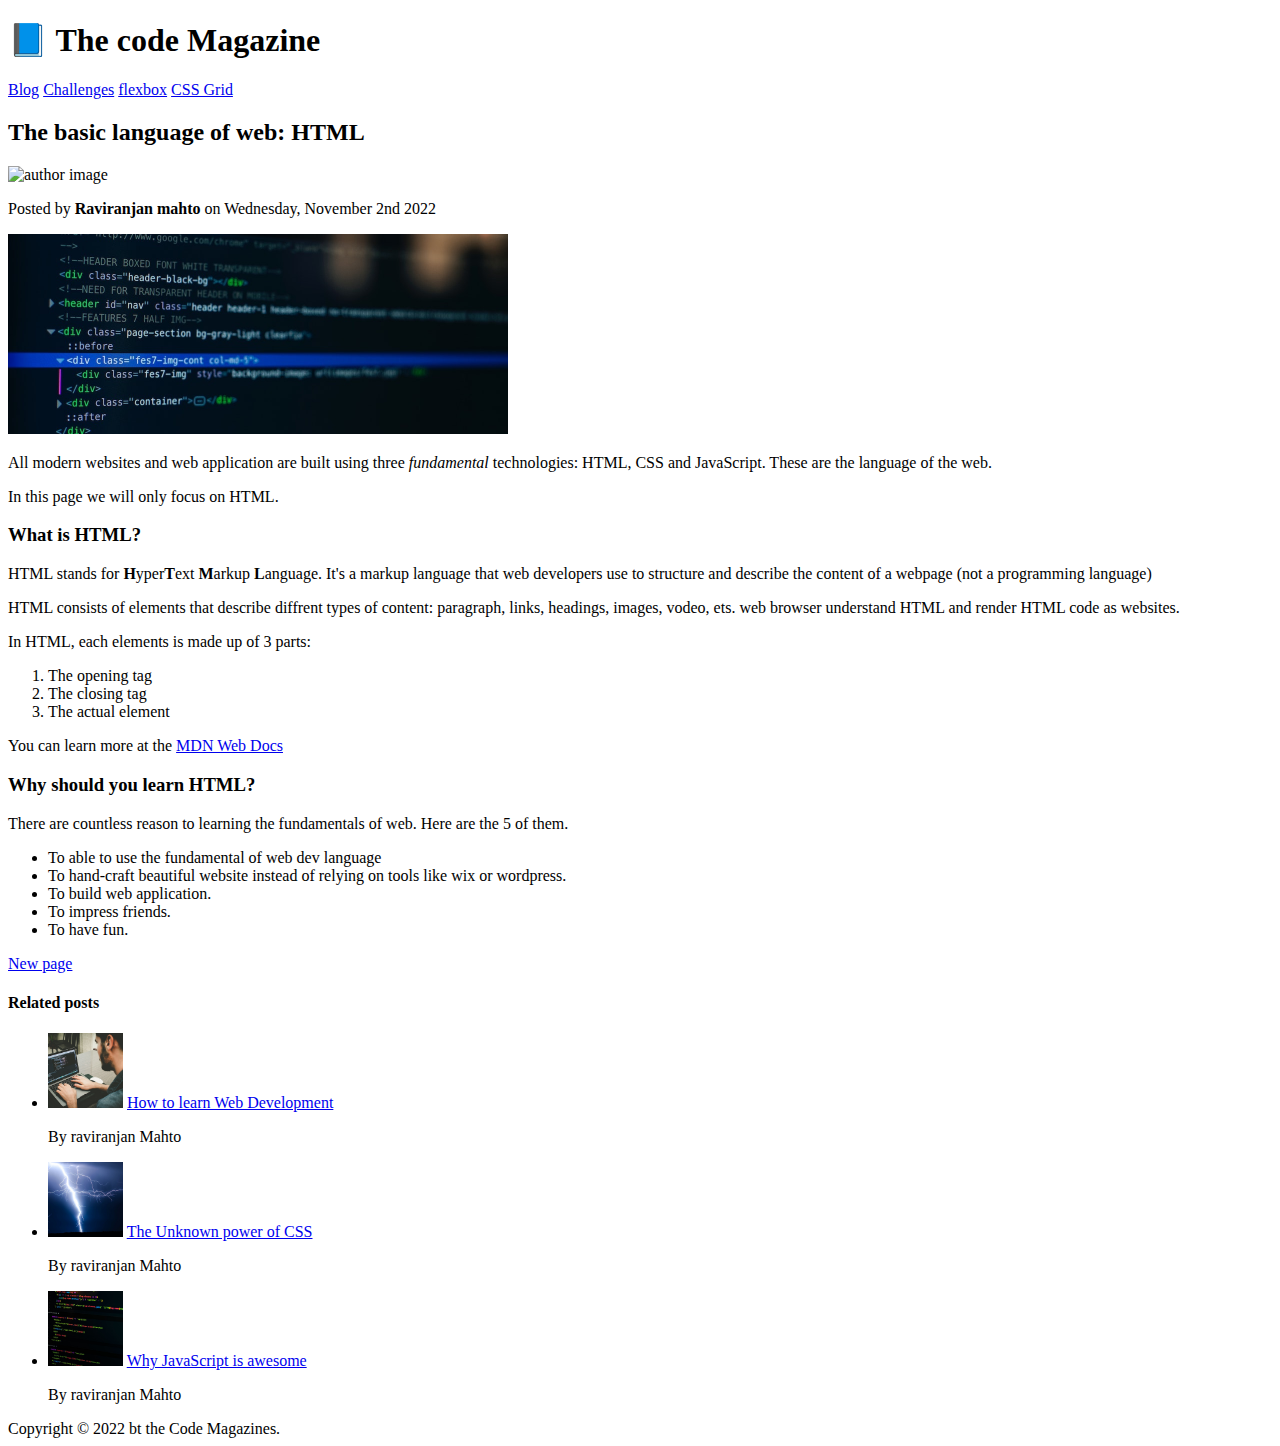
==== index.html @ d7484209 "initial commit" ====
<!DOCTYPE html>
<html lang="en">
  <head>
    <meta charset="UTF-8" />
    <meta http-equiv="X-UA-Compatible" content="IE=edge" />
    <meta name="viewport" content="width=device-width, initial-scale=1.0" />
    <title>The basic language of web: HTML</title>
  </head>
  <body>
    <!-- <h1>The basic language of web: HTML</h1>
    <h2>The basic language of web: HTML</h2>
    <h3>The basic language of web: HTML</h3>
    <h4>The basic language of web: HTML</h4>
    <h5>The basic language of web: HTML</h5>
    <h6>The basic language of web: HTML</h6> -->
    <header>
      <h1>📘 The code Magazine</h1>
      <nav>
        <a href="blog.html">Blog</a>
        <a href="#">Challenges</a>
        <a href="#">flexbox</a>
        <a href="#">CSS Grid</a>
      </nav>
    </header>
    <article>
      <header>
        <h2>The basic language of web: HTML</h2>
        <img
          src="https://www.vikreta.in/assets/img/about.jpg"
          alt="author image"
          width="70px"
        />
        <p>
          Posted by <strong>Raviranjan mahto</strong> on Wednesday, November 2nd
          2022
        </p>
        <img src="img/post-img.jpg" alt="HTML code on screen" width="500px" />
      </header>
      <p>
        All modern websites and web application are built using three
        <em>fundamental</em>
        technologies: HTML, CSS and JavaScript. These are the language of the
        web.
      </p>
      <p>In this page we will only focus on HTML.</p>
      <h3>What is HTML?</h3>
      <p>
        HTML stands for <strong>H</strong>yper<strong>T</strong>ext
        <strong>M</strong>arkup <strong>L</strong>anguage. It's a markup
        language that web developers use to structure and describe the content
        of a webpage (not a programming language)
      </p>
      <p>
        HTML consists of elements that describe diffrent types of content:
        paragraph, links, headings, images, vodeo, ets. web browser understand
        HTML and render HTML code as websites.
      </p>
      <p>In HTML, each elements is made up of 3 parts:</p>
      <ol>
        <li>The opening tag</li>
        <li>The closing tag</li>
        <li>The actual element</li>
      </ol>
      <p>
        You can learn more at the
        <a
          href="https://developer.mozilla.org/en-US/docs/Web/HTML"
          target="_blank"
          >MDN Web Docs</a
        >
      </p>

      <h3>Why should you learn HTML?</h3>
      <p>
        There are countless reason to learning the fundamentals of web. Here are
        the 5 of them.
      </p>
      <ul>
        <li>To able to use the fundamental of web dev language</li>
        <li>
          To hand-craft beautiful website instead of relying on tools like wix
          or wordpress.
        </li>
        <li>To build web application.</li>
        <li>To impress friends.</li>
        <li>To have fun.</li>
      </ul>
      <p><a href="newpage.html" target="_blank">New page</a></p>
    </article>
    <aside>
      <h4>Related posts</h4>
      <ul>
        <li>
          <img src="img/related-1.jpg" alt="Person programming" width="75" />
          <a href="#"> How to learn Web Development</a>
          <p>By raviranjan Mahto</p>
        </li>
        <li>
          <img src="img/related-2.jpg" alt="img" width="75" />
          <a href="#"> The Unknown power of CSS</a>
          <p>By raviranjan Mahto</p>
        </li>
        <li>
          <img src="img/related-3.jpg" alt="img" width="75" />
          <a href="#"> Why JavaScript is awesome</a>
          <p>By raviranjan Mahto</p>
        </li>
      </ul>
    </aside>
    <footer>Copyright &copy; 2022 bt the Code Magazines.</footer>
  </body>
</html>
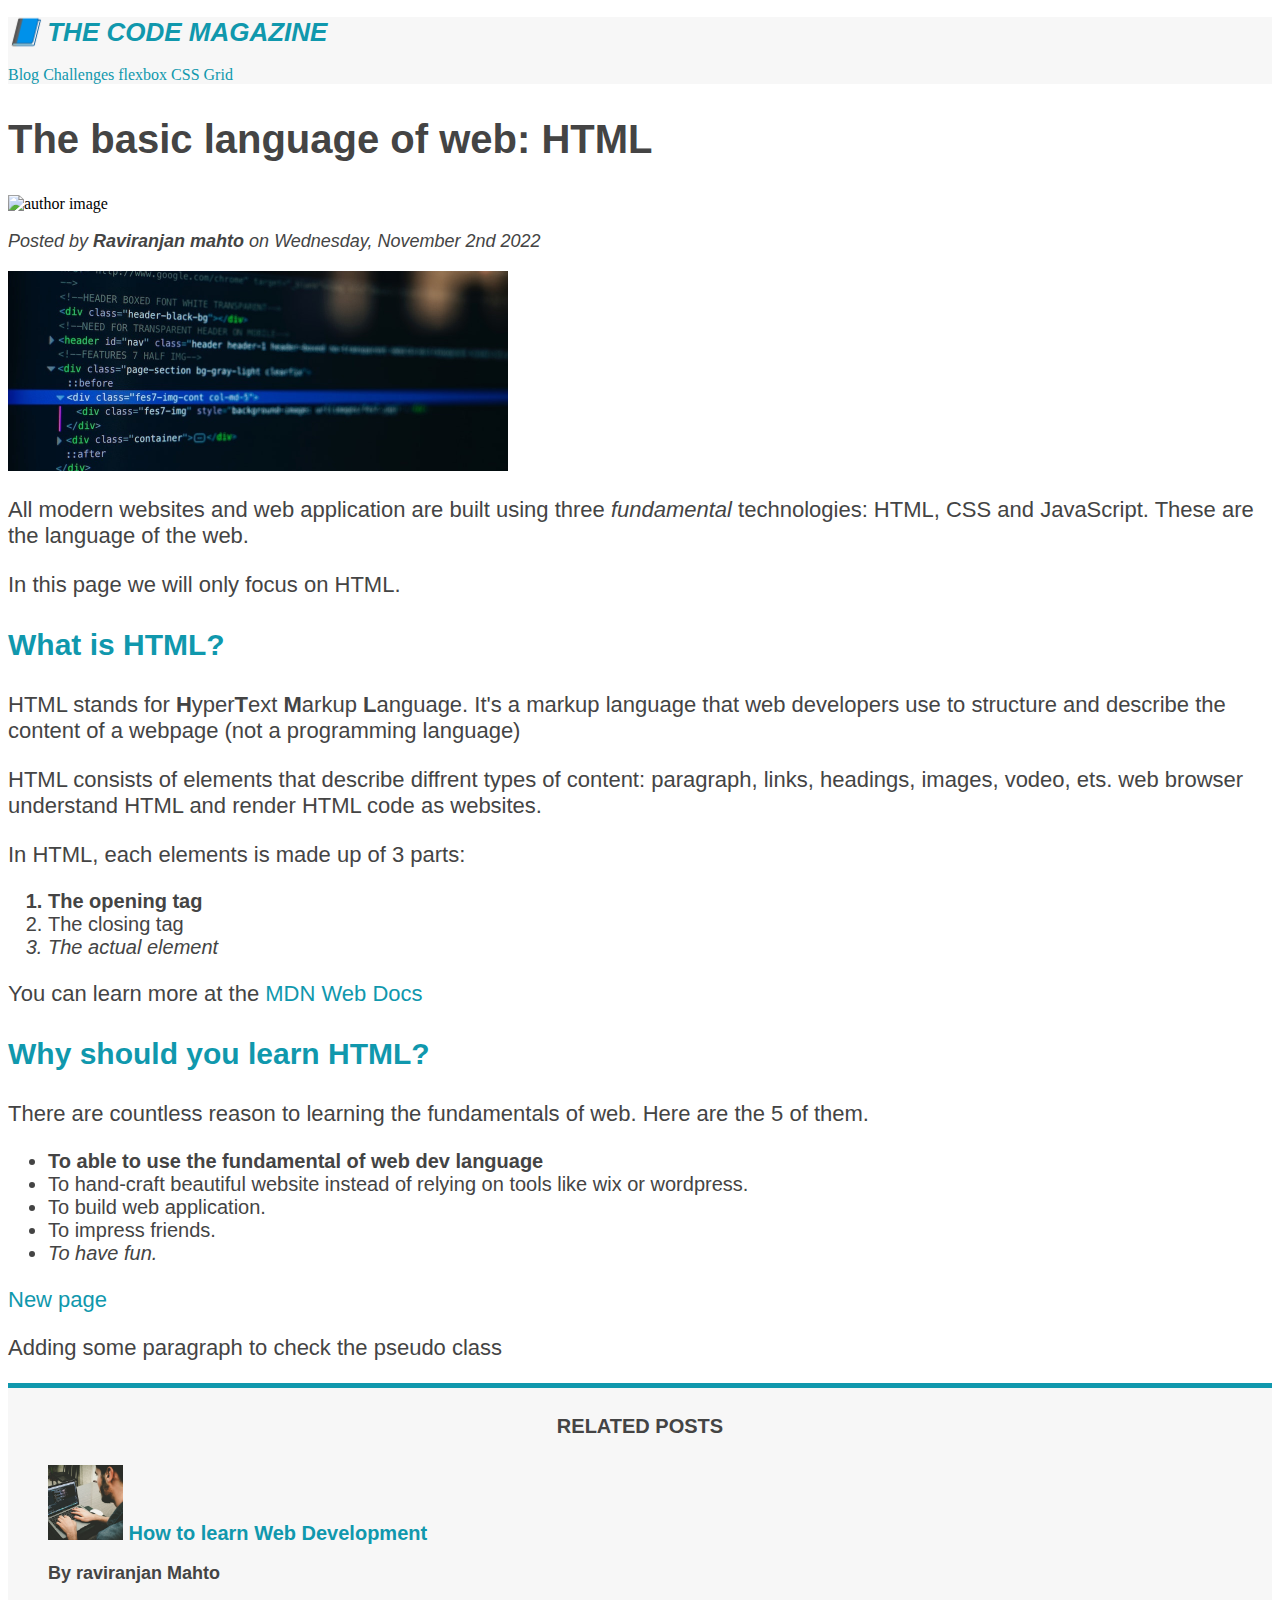
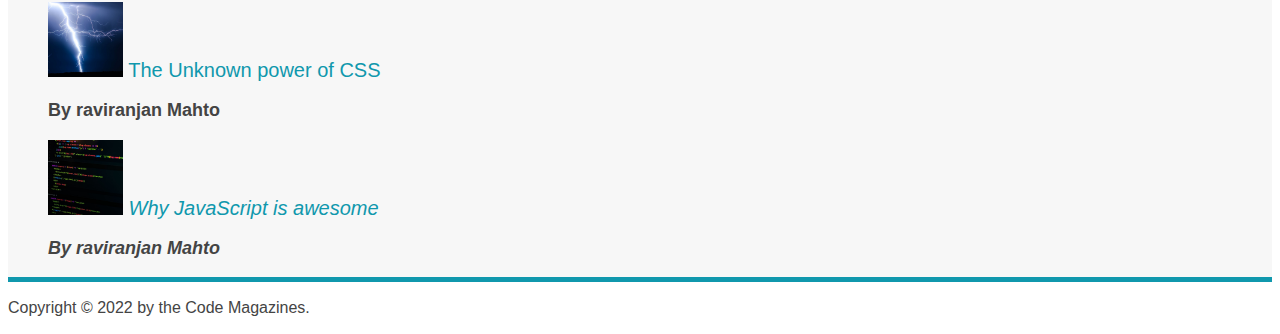
==== commit 45bdc4ba: "added css file" ====
--- a/index.html
+++ b/index.html
@@ -4,6 +4,7 @@
     <meta charset="UTF-8" />
     <meta http-equiv="X-UA-Compatible" content="IE=edge" />
     <meta name="viewport" content="width=device-width, initial-scale=1.0" />
+    <link rel="stylesheet" href="style.css" />
     <title>The basic language of web: HTML</title>
   </head>
   <body>
@@ -13,7 +14,7 @@
     <h4>The basic language of web: HTML</h4>
     <h5>The basic language of web: HTML</h5>
     <h6>The basic language of web: HTML</h6> -->
-    <header>
+    <header class="main-header">
       <h1>📘 The code Magazine</h1>
       <nav>
         <a href="blog.html">Blog</a>
@@ -30,7 +31,7 @@
           alt="author image"
           width="70px"
         />
-        <p>
+        <p id="author">
           Posted by <strong>Raviranjan mahto</strong> on Wednesday, November 2nd
           2022
         </p>
@@ -57,7 +58,7 @@
       </p>
       <p>In HTML, each elements is made up of 3 parts:</p>
       <ol>
-        <li>The opening tag</li>
+        <li class="first-li">The opening tag</li>
         <li>The closing tag</li>
         <li>The actual element</li>
       </ol>
@@ -76,7 +77,9 @@
         the 5 of them.
       </p>
       <ul>
-        <li>To able to use the fundamental of web dev language</li>
+        <li class="first-li">
+          To able to use the fundamental of web dev language
+        </li>
         <li>
           To hand-craft beautiful website instead of relying on tools like wix
           or wordpress.
@@ -86,27 +89,30 @@
         <li>To have fun.</li>
       </ul>
       <p><a href="newpage.html" target="_blank">New page</a></p>
+      <p>Adding some paragraph to check the pseudo class</p>
     </article>
     <aside>
       <h4>Related posts</h4>
-      <ul>
+      <ul class="related">
         <li>
           <img src="img/related-1.jpg" alt="Person programming" width="75" />
           <a href="#"> How to learn Web Development</a>
-          <p>By raviranjan Mahto</p>
+          <p class="related-author">By raviranjan Mahto</p>
         </li>
         <li>
           <img src="img/related-2.jpg" alt="img" width="75" />
           <a href="#"> The Unknown power of CSS</a>
-          <p>By raviranjan Mahto</p>
+          <p class="related-author">By raviranjan Mahto</p>
         </li>
         <li>
           <img src="img/related-3.jpg" alt="img" width="75" />
           <a href="#"> Why JavaScript is awesome</a>
-          <p>By raviranjan Mahto</p>
+          <p class="related-author">By raviranjan Mahto</p>
         </li>
       </ul>
     </aside>
-    <footer>Copyright &copy; 2022 bt the Code Magazines.</footer>
+    <footer>
+      <p id="copyright">Copyright &copy; 2022 by the Code Magazines.</p>
+    </footer>
   </body>
 </html>
--- a/style.css
+++ b/style.css
@@ -0,0 +1,129 @@
+h1,
+h2,
+h3,
+h4,
+p,
+li {
+  font-family: sans-serif;
+  color: #444;
+}
+
+h1,
+h,
+h3 {
+  color: #1098ad;
+}
+
+h1 {
+  font-size: 26px;
+  text-transform: uppercase;
+  font-style: italic;
+}
+
+h2 {
+  font-size: 40px;
+}
+
+h3 {
+  font-size: 30px;
+}
+
+h4 {
+  font-size: 20px;
+  text-transform: uppercase;
+  text-align: center;
+}
+
+p {
+  font-size: 22px;
+  line-height: 1.2;
+}
+
+li {
+  font-size: 20px;
+}
+
+footer p {
+  font-size: 16px;
+}
+
+/* article header p {
+  font-style: italic;
+} */
+
+#author {
+  font-style: italic;
+  font-size: 18px;
+}
+
+#copyright {
+  font-size: 16px;
+}
+
+.related-author {
+  font-size: 18px;
+  font-weight: bold;
+}
+
+/* ul {
+  list-style: none;
+} */
+
+.related {
+  list-style: none;
+}
+
+.main-header {
+  background-color: #f7f7f7;
+}
+
+aside {
+  background-color: #f7f7f7;
+  border-top: 5px solid #1098ad;
+  border-bottom: 5px solid #1098ad;
+}
+
+/* .first-li {
+  font-weight: bold;
+} */
+
+li:first-child {
+  font-weight: bold;
+}
+
+li:last-child {
+  font-style: italic;
+}
+
+/* li:nth-child(even) {
+  color: red;
+} */
+
+/* Misconception=>This won't work */
+article p:first-child {
+  color: red;
+}
+
+/* styling links */
+a:link {
+  color: #1098ad;
+  text-decoration: none;
+}
+
+a:visited {
+  /* color: aqua; */
+  color: #1098ad;
+}
+
+a:hover {
+  color: #52f052;
+  font-weight: bold;
+  text-decoration: underline orangered;
+}
+
+a:active {
+  background-color: #121312;
+  font-style: italic;
+}
+
+/* order is must LVHA=>link visited hover active */
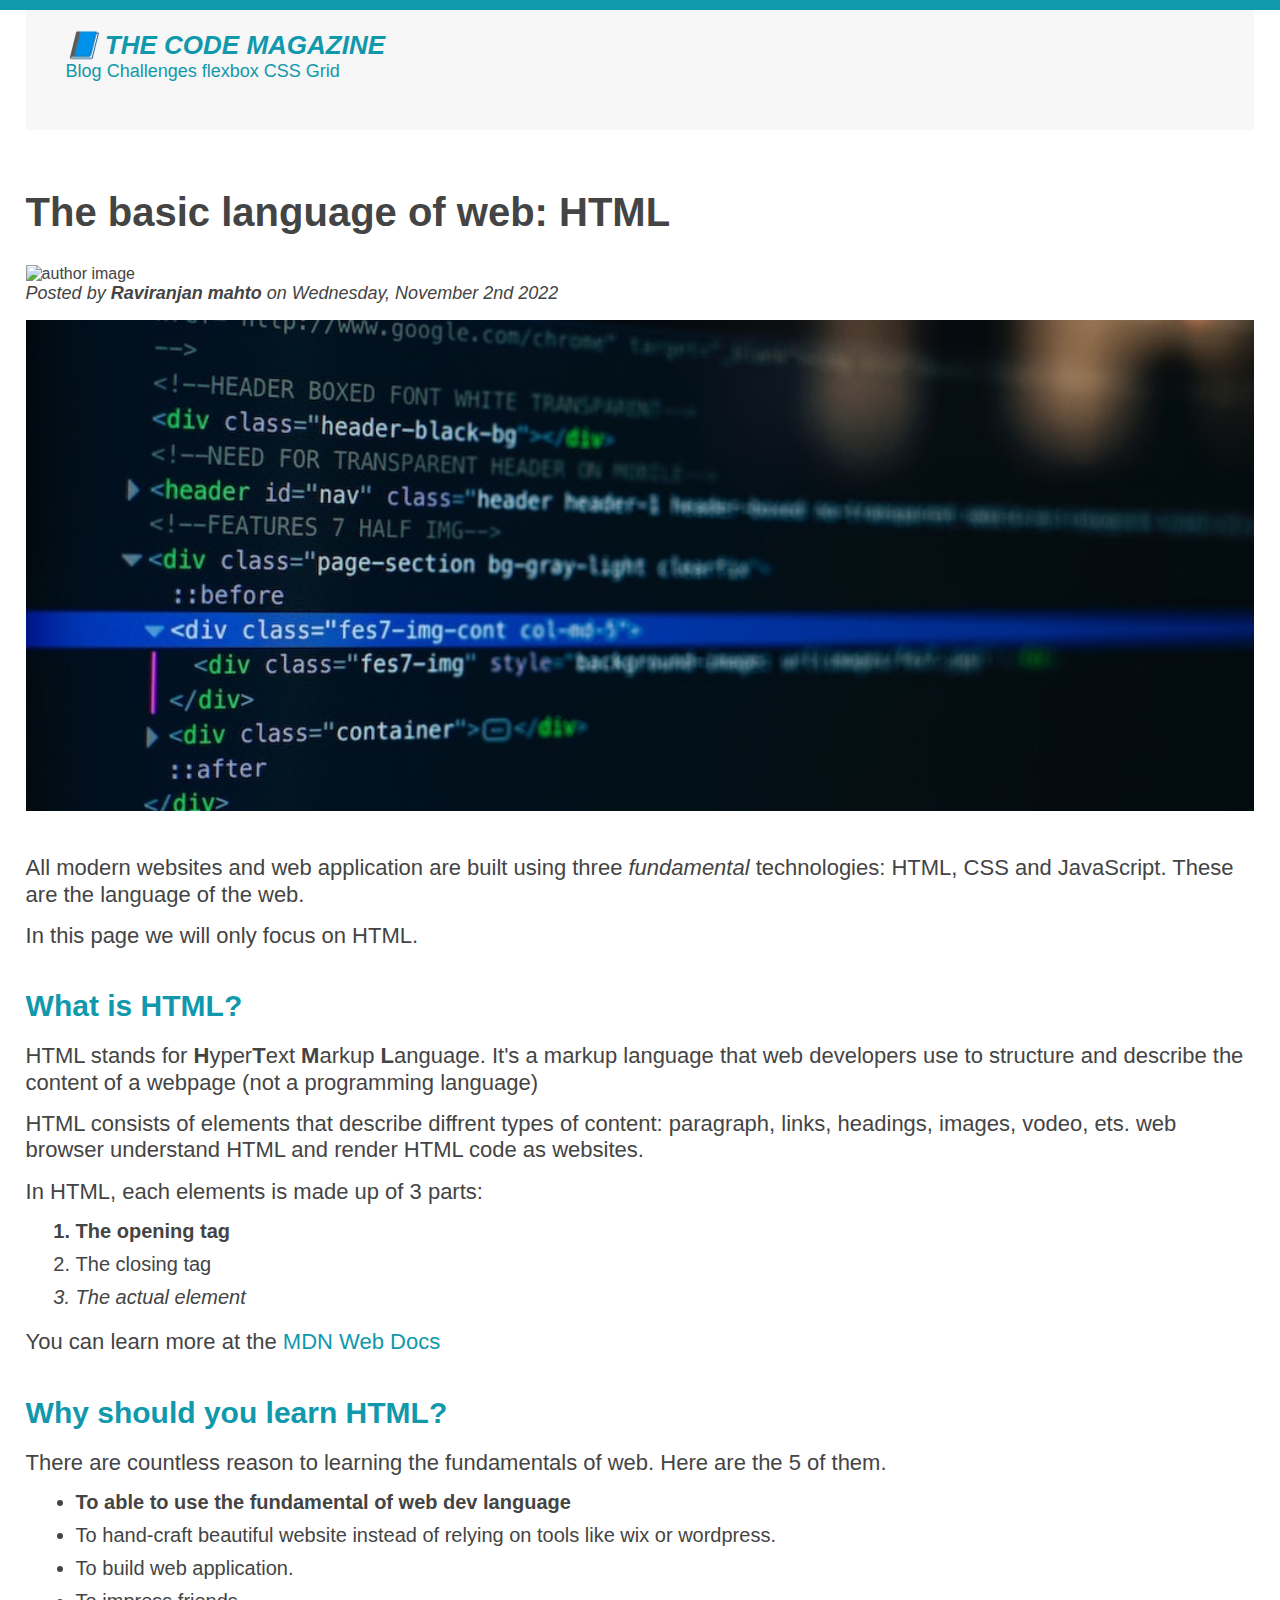
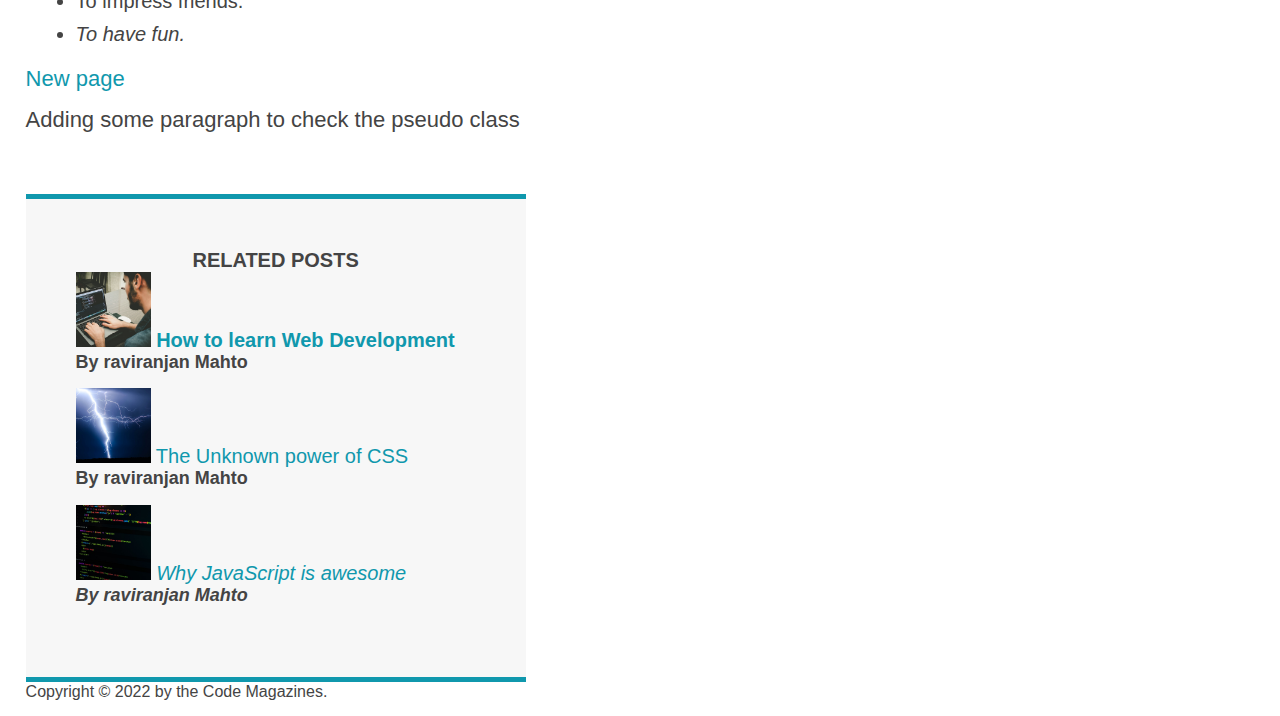
==== commit 66baf167: "added box model and container" ====
--- a/index.html
+++ b/index.html
@@ -14,105 +14,114 @@
     <h4>The basic language of web: HTML</h4>
     <h5>The basic language of web: HTML</h5>
     <h6>The basic language of web: HTML</h6> -->
-    <header class="main-header">
-      <h1>📘 The code Magazine</h1>
-      <nav>
-        <a href="blog.html">Blog</a>
-        <a href="#">Challenges</a>
-        <a href="#">flexbox</a>
-        <a href="#">CSS Grid</a>
-      </nav>
-    </header>
-    <article>
-      <header>
-        <h2>The basic language of web: HTML</h2>
-        <img
-          src="https://www.vikreta.in/assets/img/about.jpg"
-          alt="author image"
-          width="70px"
-        />
-        <p id="author">
-          Posted by <strong>Raviranjan mahto</strong> on Wednesday, November 2nd
-          2022
+    <div class="container">
+      <header class="main-header">
+        <h1>📘 The code Magazine</h1>
+        <nav>
+          <a href="blog.html">Blog</a>
+          <a href="#">Challenges</a>
+          <a href="#">flexbox</a>
+          <a href="#">CSS Grid</a>
+        </nav>
+      </header>
+      <article>
+        <header class="post-header">
+          <h2>The basic language of web: HTML</h2>
+          <img
+            src="https://www.vikreta.in/assets/img/about.jpg"
+            alt="author image"
+            width="70px"
+          />
+          <p id="author">
+            Posted by <strong>Raviranjan mahto</strong> on Wednesday, November
+            2nd 2022
+          </p>
+          <img
+            src="img/post-img.jpg"
+            alt="HTML code on screen"
+            width="500px"
+            class="post-img"
+          />
+        </header>
+        <p>
+          All modern websites and web application are built using three
+          <em>fundamental</em>
+          technologies: HTML, CSS and JavaScript. These are the language of the
+          web.
         </p>
-        <img src="img/post-img.jpg" alt="HTML code on screen" width="500px" />
-      </header>
-      <p>
-        All modern websites and web application are built using three
-        <em>fundamental</em>
-        technologies: HTML, CSS and JavaScript. These are the language of the
-        web.
-      </p>
-      <p>In this page we will only focus on HTML.</p>
-      <h3>What is HTML?</h3>
-      <p>
-        HTML stands for <strong>H</strong>yper<strong>T</strong>ext
-        <strong>M</strong>arkup <strong>L</strong>anguage. It's a markup
-        language that web developers use to structure and describe the content
-        of a webpage (not a programming language)
-      </p>
-      <p>
-        HTML consists of elements that describe diffrent types of content:
-        paragraph, links, headings, images, vodeo, ets. web browser understand
-        HTML and render HTML code as websites.
-      </p>
-      <p>In HTML, each elements is made up of 3 parts:</p>
-      <ol>
-        <li class="first-li">The opening tag</li>
-        <li>The closing tag</li>
-        <li>The actual element</li>
-      </ol>
-      <p>
-        You can learn more at the
-        <a
-          href="https://developer.mozilla.org/en-US/docs/Web/HTML"
-          target="_blank"
-          >MDN Web Docs</a
-        >
-      </p>
+        <p>In this page we will only focus on HTML.</p>
+        <h3>What is HTML?</h3>
+        <p>
+          HTML stands for <strong>H</strong>yper<strong>T</strong>ext
+          <strong>M</strong>arkup <strong>L</strong>anguage. It's a markup
+          language that web developers use to structure and describe the content
+          of a webpage (not a programming language)
+        </p>
+        <p>
+          HTML consists of elements that describe diffrent types of content:
+          paragraph, links, headings, images, vodeo, ets. web browser understand
+          HTML and render HTML code as websites.
+        </p>
+        <p>In HTML, each elements is made up of 3 parts:</p>
+        <ol>
+          <li class="first-li">The opening tag</li>
+          <li>The closing tag</li>
+          <li>The actual element</li>
+        </ol>
+        <p>
+          You can learn more at the
+          <a
+            href="https://developer.mozilla.org/en-US/docs/Web/HTML"
+            target="_blank"
+            >MDN Web Docs</a
+          >
+        </p>
 
-      <h3>Why should you learn HTML?</h3>
-      <p>
-        There are countless reason to learning the fundamentals of web. Here are
-        the 5 of them.
-      </p>
-      <ul>
-        <li class="first-li">
-          To able to use the fundamental of web dev language
-        </li>
-        <li>
-          To hand-craft beautiful website instead of relying on tools like wix
-          or wordpress.
-        </li>
-        <li>To build web application.</li>
-        <li>To impress friends.</li>
-        <li>To have fun.</li>
-      </ul>
-      <p><a href="newpage.html" target="_blank">New page</a></p>
-      <p>Adding some paragraph to check the pseudo class</p>
-    </article>
-    <aside>
-      <h4>Related posts</h4>
-      <ul class="related">
-        <li>
-          <img src="img/related-1.jpg" alt="Person programming" width="75" />
-          <a href="#"> How to learn Web Development</a>
-          <p class="related-author">By raviranjan Mahto</p>
-        </li>
-        <li>
-          <img src="img/related-2.jpg" alt="img" width="75" />
-          <a href="#"> The Unknown power of CSS</a>
-          <p class="related-author">By raviranjan Mahto</p>
-        </li>
-        <li>
-          <img src="img/related-3.jpg" alt="img" width="75" />
-          <a href="#"> Why JavaScript is awesome</a>
-          <p class="related-author">By raviranjan Mahto</p>
-        </li>
-      </ul>
-    </aside>
-    <footer>
-      <p id="copyright">Copyright &copy; 2022 by the Code Magazines.</p>
-    </footer>
+        <h3>Why should you learn HTML?</h3>
+        <p>
+          There are countless reason to learning the fundamentals of web. Here
+          are the 5 of them.
+        </p>
+        <ul>
+          <li class="first-li">
+            To able to use the fundamental of web dev language
+          </li>
+          <li>
+            To hand-craft beautiful website instead of relying on tools like wix
+            or wordpress.
+          </li>
+          <li>To build web application.</li>
+          <li>To impress friends.</li>
+          <li>To have fun.</li>
+        </ul>
+        <p><a href="newpage.html" target="_blank">New page</a></p>
+        <p>Adding some paragraph to check the pseudo class</p>
+      </article>
+      <aside>
+        <h4>Related posts</h4>
+        <ul class="related">
+          <li>
+            <img src="img/related-1.jpg" alt="Person programming" width="75" />
+            <a href="#"> How to learn Web Development</a>
+            <p class="related-author">By raviranjan Mahto</p>
+          </li>
+          <li>
+            <img src="img/related-2.jpg" alt="img" width="75" />
+            <a href="#"> The Unknown power of CSS</a>
+            <p class="related-author">By raviranjan Mahto</p>
+          </li>
+          <li>
+            <img src="img/related-3.jpg" alt="img" width="75" />
+            <a href="#"> Why JavaScript is awesome</a>
+            <p class="related-author">By raviranjan Mahto</p>
+          </li>
+        </ul>
+      </aside>
+      <footer>
+        <p id="copyright" class="copyright text">
+          Copyright &copy; 2022 by the Code Magazines.
+        </p>
+      </footer>
+    </div>
   </body>
 </html>
--- a/style.css
+++ b/style.css
@@ -1,11 +1,50 @@
-h1,
-h2,
-h3,
-h4,
-p,
-li {
+/* universal selector */
+* {
+  /* border-top: 10px solid #1098ad; */
+  margin: 0;
+  padding: 0;
+}
+body {
+  color: #444;
   font-family: sans-serif;
-  color: #444;
+  border-top: 10px solid #1098ad;
+}
+.container {
+  width: 96%;
+  /* margin-left: auto;
+  margin-right: auto; */
+  margin: 0 auto;
+}
+.main-header {
+  background-color: #f7f7f7;
+  /* padding: 20px;
+  padding-left: 40px;
+  padding-right: 40px; */
+  padding: 20px 40px;
+  margin-bottom: 60px;
+  height: 80px;
+}
+
+nav {
+  font-size: 18px;
+}
+
+article {
+  margin-bottom: 60px;
+}
+
+.post-header {
+  margin-bottom: 40px;
+}
+
+aside {
+  background-color: #f7f7f7;
+  border-top: 5px solid #1098ad;
+  border-bottom: 5px solid #1098ad;
+  /* padding-top: 50px;
+  padding-bottom: 50px; */
+  padding: 50px 0;
+  width: 500px;
 }
 
 h1,
@@ -22,10 +61,13 @@
 
 h2 {
   font-size: 40px;
+  margin-bottom: 30px;
 }
 
 h3 {
   font-size: 30px;
+  margin-bottom: 20px;
+  margin-top: 40px;
 }
 
 h4 {
@@ -37,10 +79,22 @@
 p {
   font-size: 22px;
   line-height: 1.2;
+  margin-bottom: 15px;
+}
+
+ul,
+ol {
+  margin-left: 50px;
+  margin-bottom: 20px;
 }
 
 li {
   font-size: 20px;
+  margin-bottom: 10px;
+}
+
+li:last-child {
+  margin-bottom: 0;
 }
 
 footer p {
@@ -71,16 +125,6 @@
 
 .related {
   list-style: none;
-}
-
-.main-header {
-  background-color: #f7f7f7;
-}
-
-aside {
-  background-color: #f7f7f7;
-  border-top: 5px solid #1098ad;
-  border-bottom: 5px solid #1098ad;
 }
 
 /* .first-li {
@@ -125,5 +169,28 @@
   background-color: #121312;
   font-style: italic;
 }
+/* order is must LVHA=>link visited hover active */
 
-/* order is must LVHA=>link visited hover active */
+.post-img {
+  width: 100%;
+  height: auto;
+}
+
+/* Resolving CSS conflicts */
+/* #copyright {
+  color: #1098ad;
+}
+.copyright {
+  color: pink;
+}
+.text {
+  color: blue;
+}
+footer p {
+  color: green !important;
+} */
+
+/* nav a:link {
+  font-size: 18px;
+} */
+/* or */
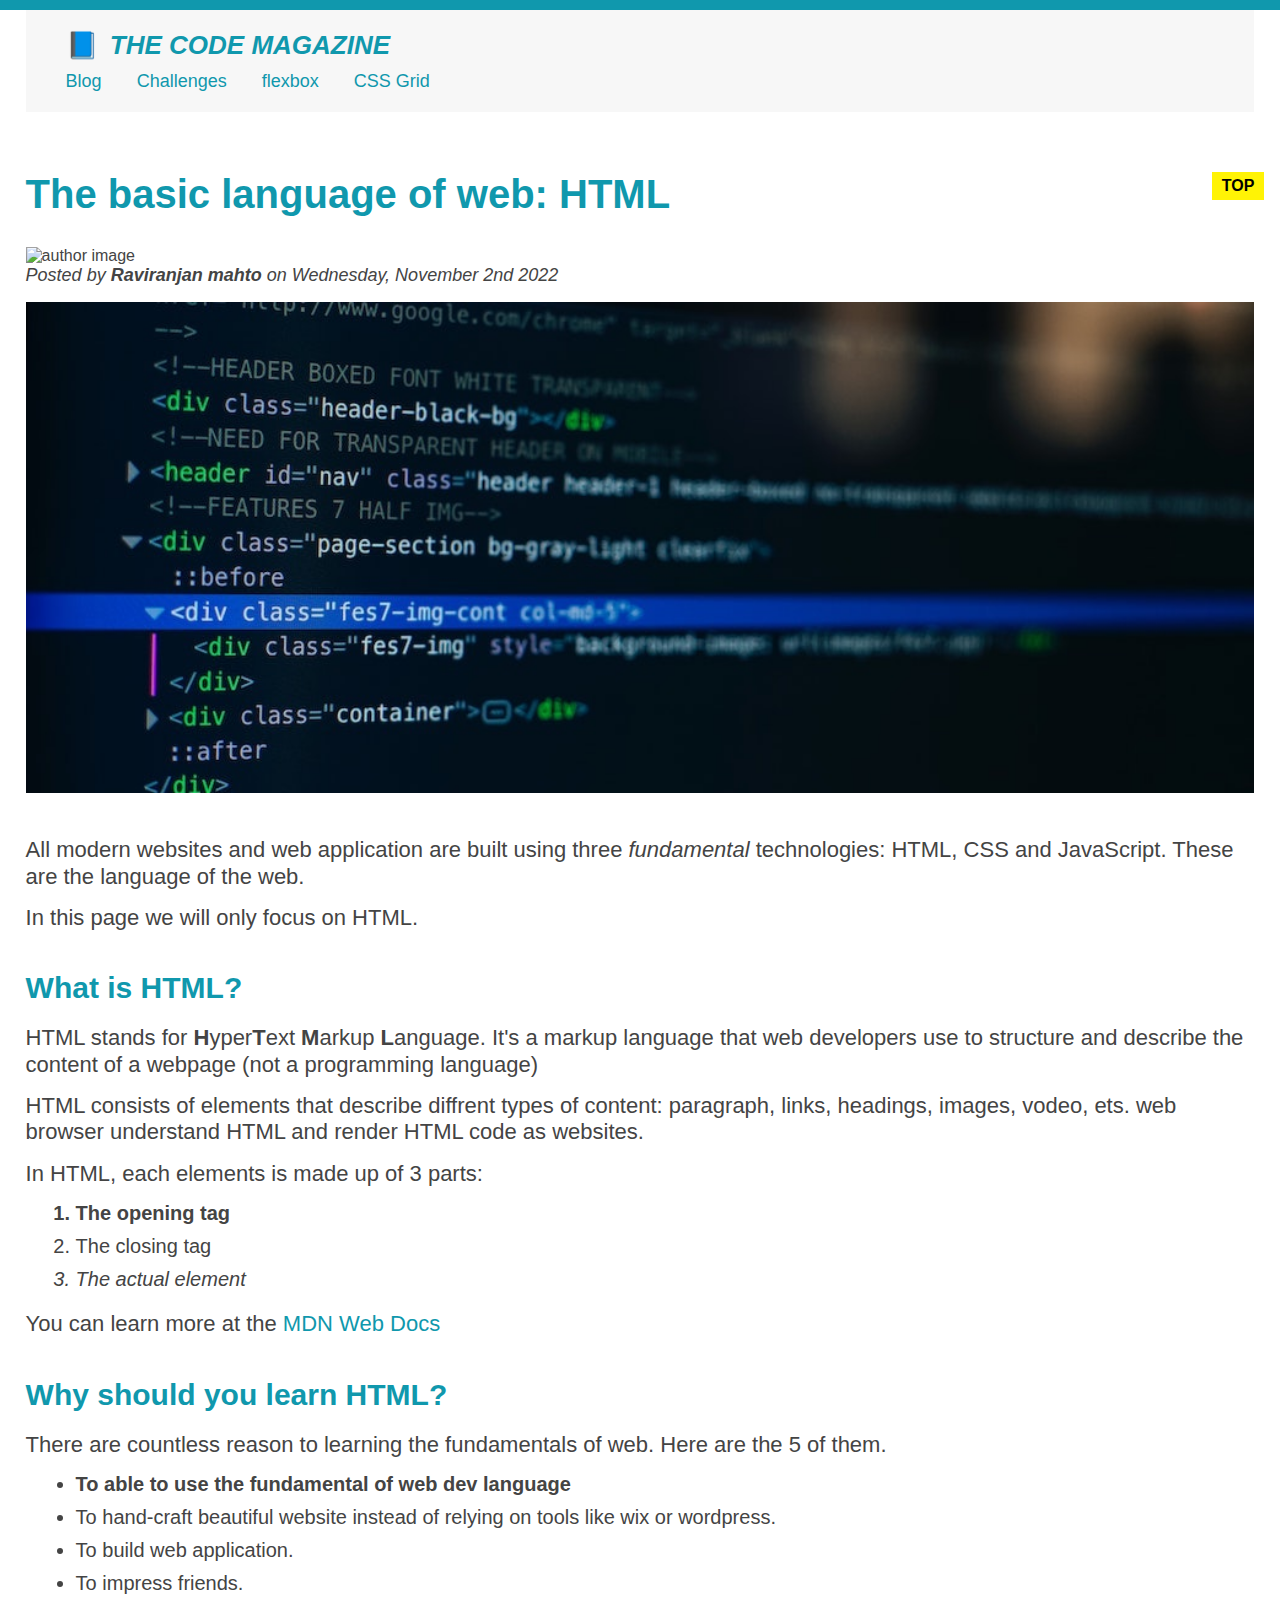
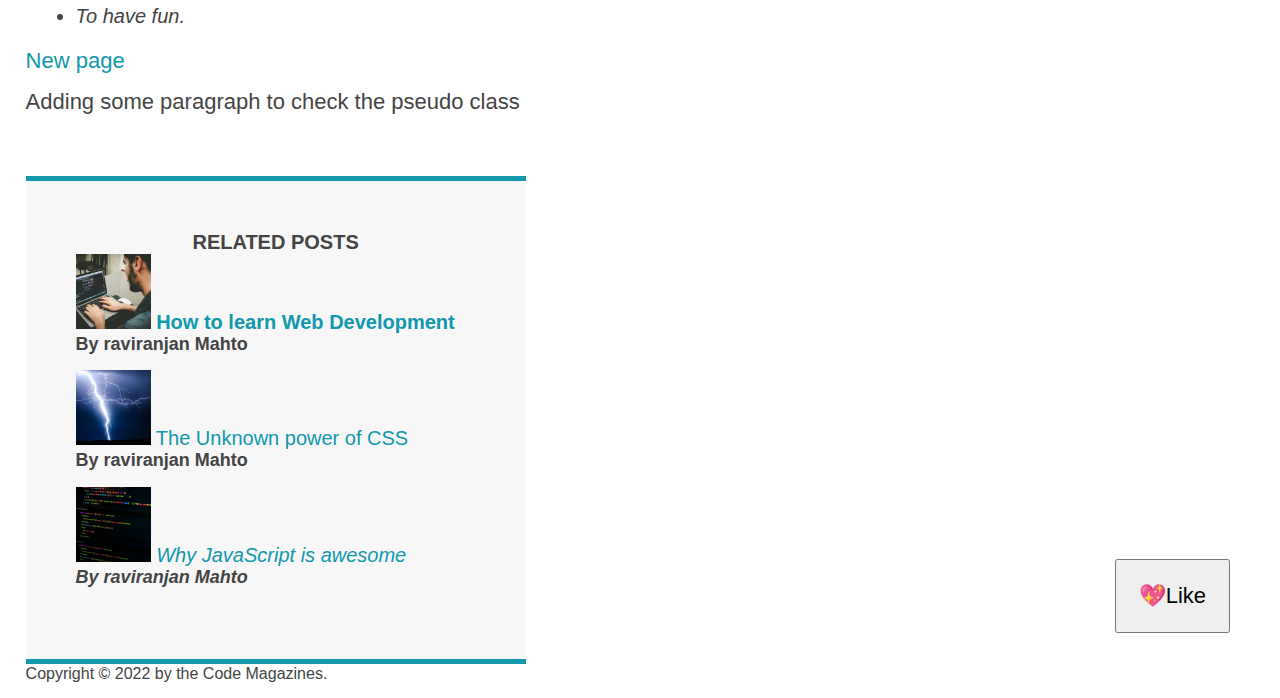
==== commit 820098a1: "added pseudo class and pseudo elements" ====
--- a/index.html
+++ b/index.html
@@ -123,5 +123,6 @@
         </p>
       </footer>
     </div>
+    <button>💖Like</button>
   </body>
 </html>
--- a/style.css
+++ b/style.css
@@ -4,10 +4,13 @@
   margin: 0;
   padding: 0;
 }
+/* PAGE SECTION */
+/* PAGE SECTION */
 body {
   color: #444;
   font-family: sans-serif;
   border-top: 10px solid #1098ad;
+  position: relative;
 }
 .container {
   width: 96%;
@@ -22,7 +25,7 @@
   padding-right: 40px; */
   padding: 20px 40px;
   margin-bottom: 60px;
-  height: 80px;
+  /* height: 80px; */
 }
 
 nav {
@@ -47,8 +50,9 @@
   width: 500px;
 }
 
+/* SMALLER ELEMENTS */
 h1,
-h,
+h2,
 h3 {
   color: #1098ad;
 }
@@ -91,6 +95,7 @@
 li {
   font-size: 20px;
   margin-bottom: 10px;
+  /* display: inline; */
 }
 
 li:last-child {
@@ -175,7 +180,52 @@
   width: 100%;
   height: auto;
 }
-
+nav a:link {
+  /* background-color: orangered;
+  margin: 15px;
+  display: block;
+  padding: 15px; */
+  margin-right: 30px;
+  margin-top: 10px;
+  display: inline-block;
+}
+nav a:link:last-child {
+  margin-right: 0;
+}
+button {
+  font-size: 22px;
+  padding: 22px;
+  cursor: pointer;
+  position: absolute;
+  /* top: 50px;
+  left: 50px; */
+  bottom: 50px;
+  right: 50px;
+}
+/* pseudo element selector */
+h1::first-letter {
+  font-style: normal;
+  margin-right: 5px;
+}
+/* Json sibling selector */
+h3 + p::first-line {
+  /* color: red; */
+}
+h2 {
+  position: relative;
+}
+h2::after {
+  content: "TOP";
+  background-color: #fff305;
+  color: #000;
+  font-size: 16px;
+  font-weight: bold;
+  display: inline-block;
+  padding: 5px 10px;
+  position: absolute;
+  top: -15;
+  right: -10px;
+}
 /* Resolving CSS conflicts */
 /* #copyright {
   color: #1098ad;
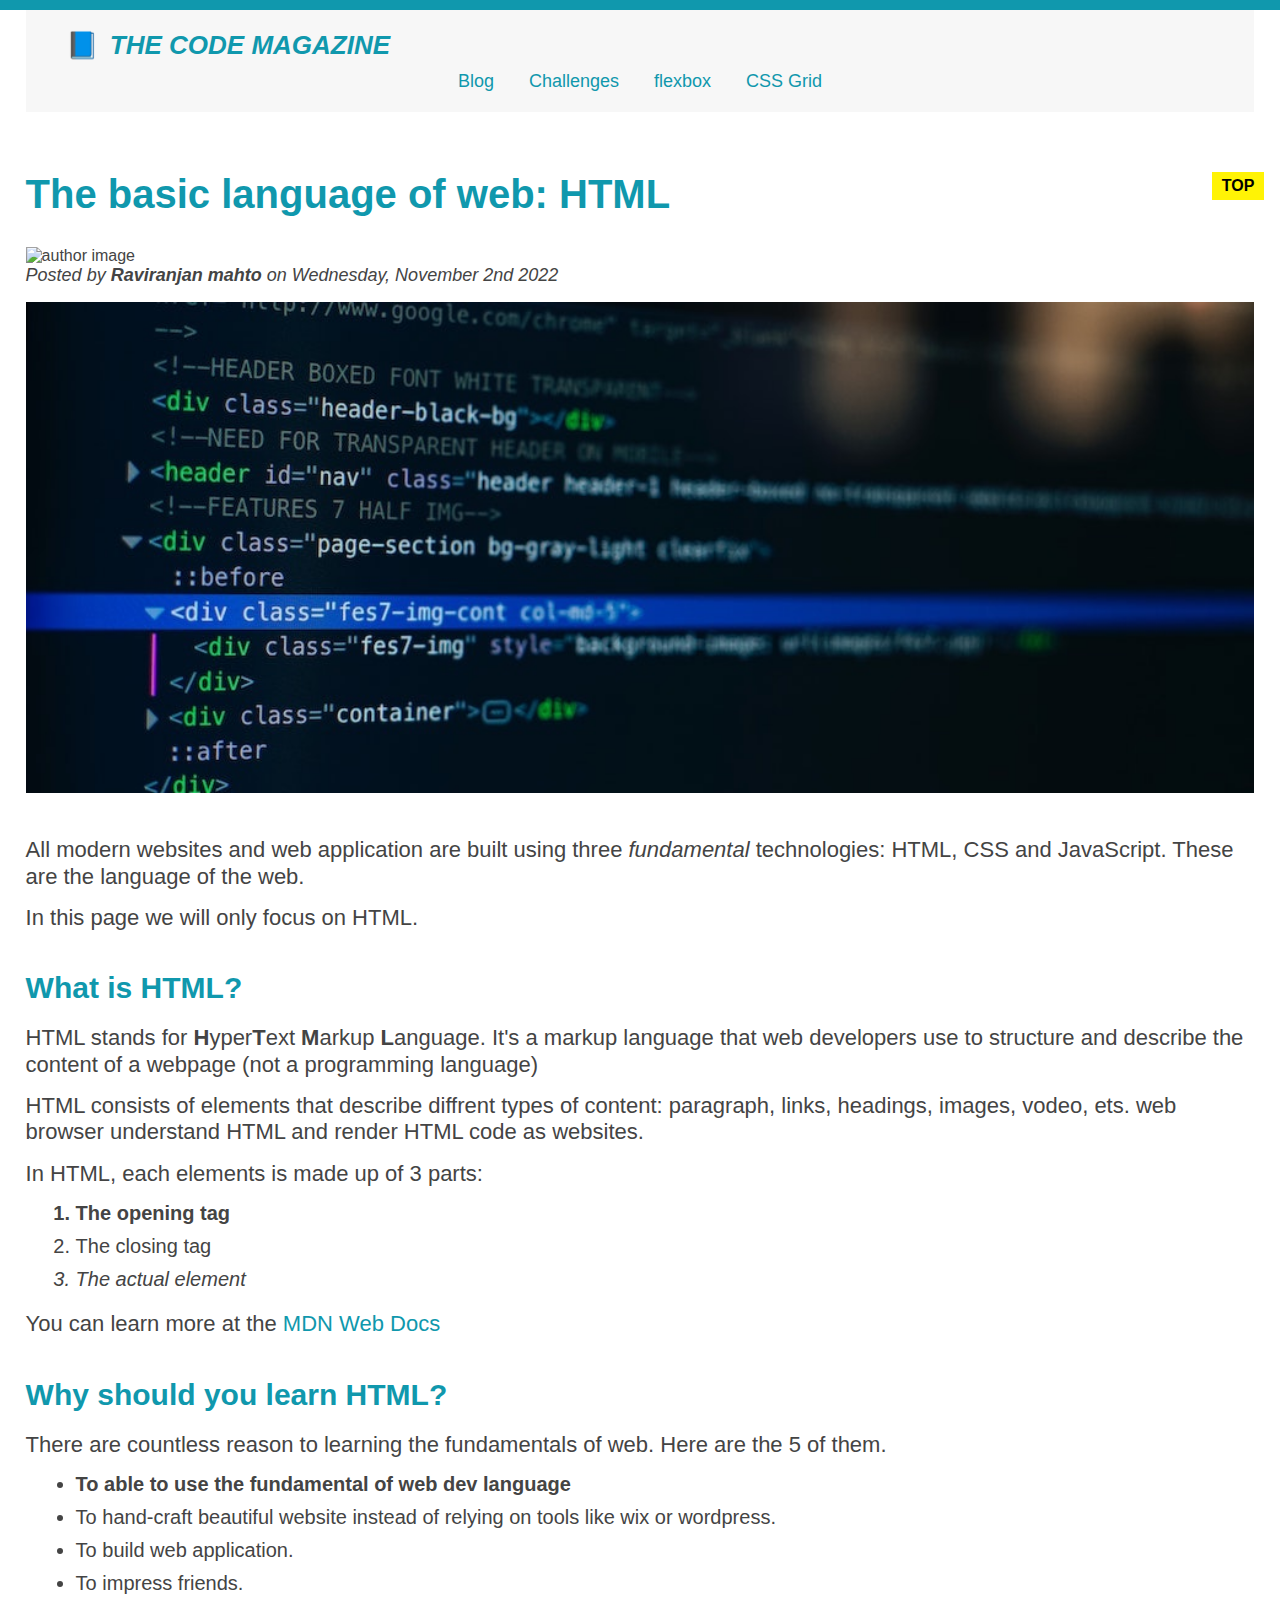
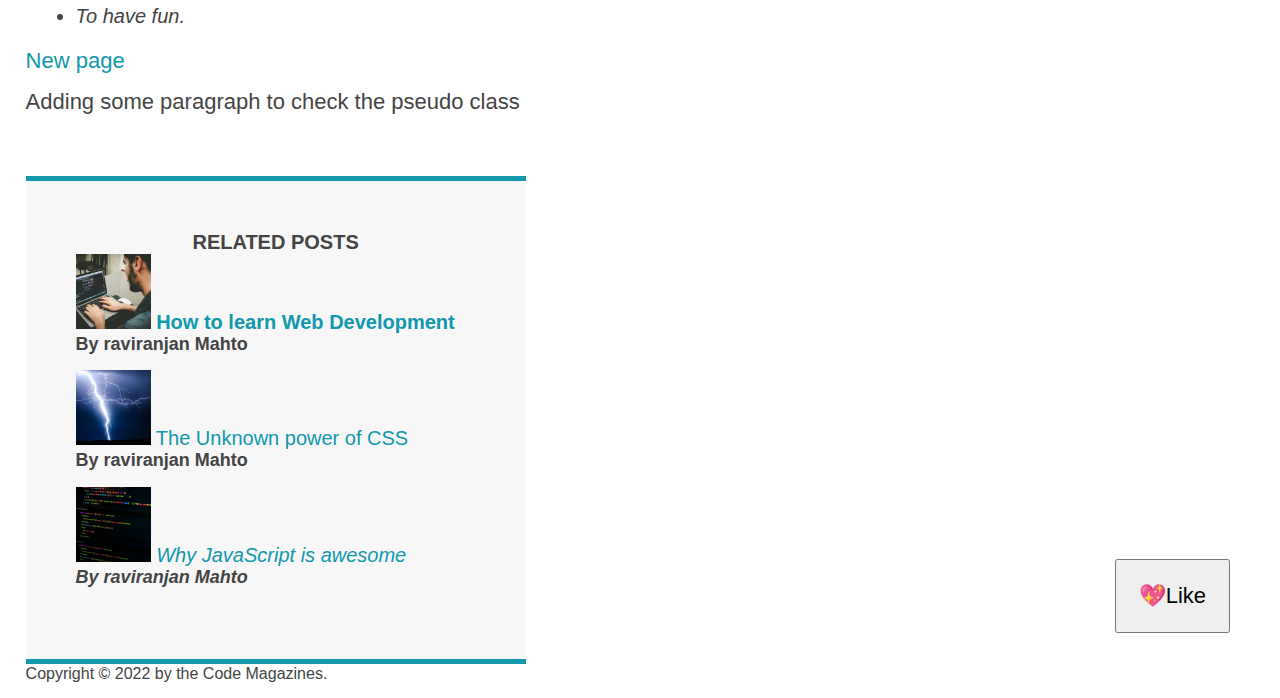
==== commit 6bc0c995: "completed" ====
--- a/index.html
+++ b/index.html
@@ -30,7 +30,8 @@
           <img
             src="https://www.vikreta.in/assets/img/about.jpg"
             alt="author image"
-            width="70px"
+            width="75"
+            height="75"
           />
           <p id="author">
             Posted by <strong>Raviranjan mahto</strong> on Wednesday, November
@@ -39,7 +40,8 @@
           <img
             src="img/post-img.jpg"
             alt="HTML code on screen"
-            width="500px"
+            width="75"
+            height="75"
             class="post-img"
           />
         </header>
--- a/style.css
+++ b/style.css
@@ -30,6 +30,7 @@
 
 nav {
   font-size: 18px;
+  text-align: center;
 }
 
 article {
@@ -188,6 +189,7 @@
   margin-right: 30px;
   margin-top: 10px;
   display: inline-block;
+  text-align: center;
 }
 nav a:link:last-child {
   margin-right: 0;
